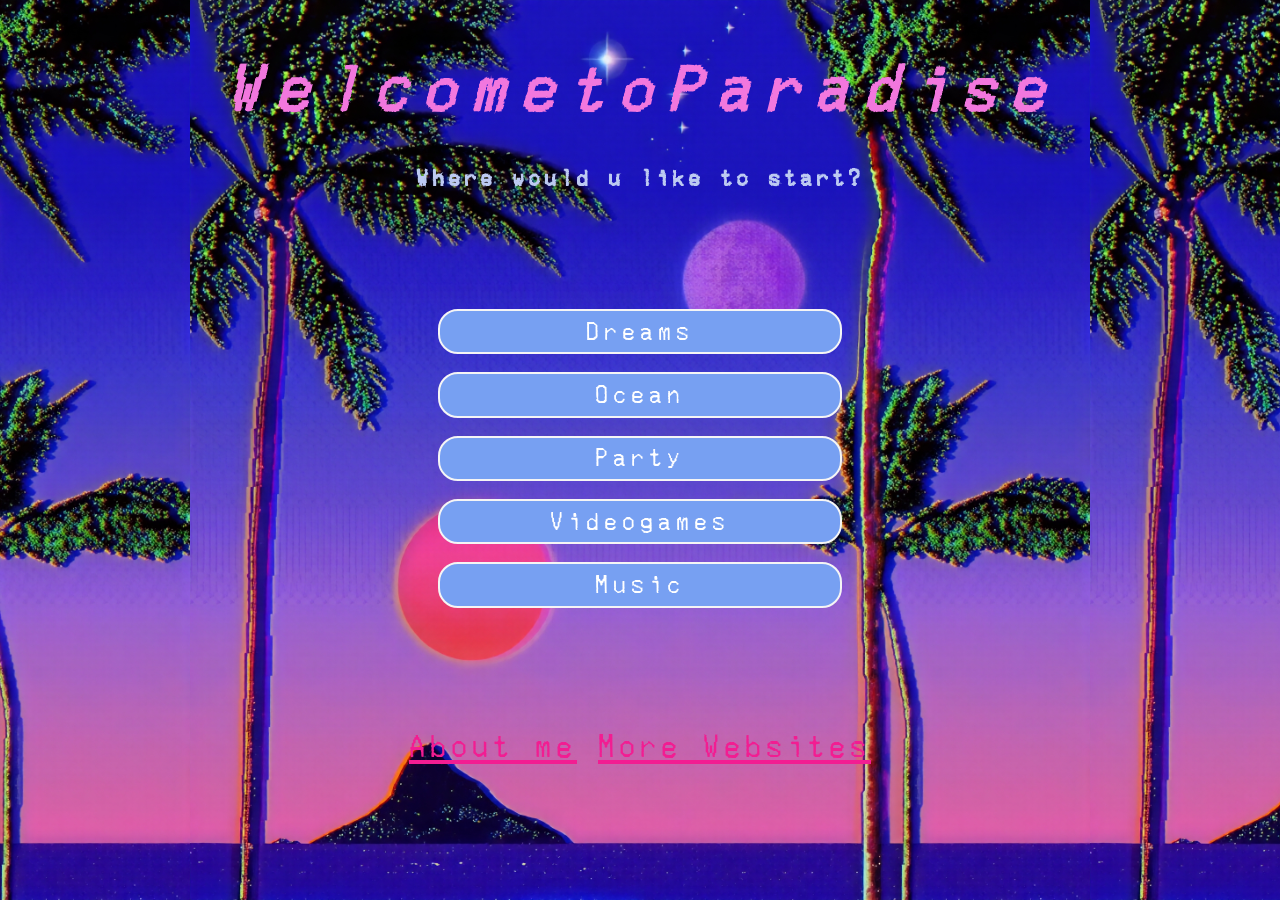
==== index.html @ 2baee25a "Add files via upload" ====
<!DOCTYPE html>
<html lang="pt-br">
<head>
    <meta charset="UTF-8">
    <meta name="viewport" content="width=device-width, initial-scale=1.0">
    <title>Paradise.exe</title>
    <link rel="stylesheet" href="paradise.css">
    <link rel="shortcut icon" href="imgs/palm2.ico" type="image/x-icon">
</head>
<body>
        <header> 

            <h1>
    <span>W</span><span>e</span><span>l</span><span>c</span><span>o</span><span>m</span><span>e</span>
    <span>t</span><span>o</span>
    <span>P</span><span>a</span><span>r</span><span>a</span><span>d</span><span>i</span><span>s</span><span>e</span>
</h1>
                <h2>Where would u like to start?</h2>
        </header>

            <main>

                    <a class="botoes" href="#">Dreams</a>
                    <a class="botoes" href="#">Ocean</a>
                    <a class="botoes" href="#">Party</a>
                    <a class="botoes" href="#">Videogames</a>
                    <a class="botoes" href="#">Music</a>

            </main>

        <footer>

                <a href="#">About me</a>
                <a href="#">More Websites</a>

        </footer>

        <audio src="audio/MACINTOSH PLUS - リサフランク420 _ 現代のコンピュー (reupload) - ChocolateGinger (youtube).mp3" autoplay></audio>
</body>
</html>
---- paradise.css ----
@font-face {
    font-family: vaporbig;
    src: url(fonts/Merchant\ Copy\ Doublesize.ttf);
}

@font-face {
    font-family: vapor;
    src: url(fonts/Merchant\ Copy.ttf);
}

html {
    cursor: url(cursor/Normal\ Select.cur), pointer;
}

body {
        background-image: url(imgs/Paradise-up.jpg);
        background-repeat: repeat;
        background-size: contain;
        background-position: center;
        background-attachment: fixed;
    margin: 1% 20% 1% 20%;
    text-align: center;
    letter-spacing: 5px;
    font-family: vapor;
    color: #BDCAF2;
}

h1 {
    color: #F277DE;
    font-family: vaporbig;
    font-size: 5vh;
    display: flex;
    justify-content: center;
    gap: 5px;
    font-style: italic;
    letter-spacing: 12px;
    padding-bottom: 2%;
}

h1 span {
    display: inline-block;
    animation: onda 2s ease-in-out infinite;
}

h1 span:nth-child(2) {
    animation-delay: 0.1s;
}

h1 span:nth-child(3) {
    animation-delay: 0.2s;
}

h1 span:nth-child(4) {
    animation-delay: 0.3s;
}

h1 span:nth-child(5) {
    animation-delay: 0.4s;
}

h1 span:nth-child(6) {
    animation-delay: 0.5s;
}

h1 span:nth-child(7) {
    animation-delay: 0.6s;
}

h1 span:nth-child(8) {
    animation-delay: 0.7s;
}

h1 span:nth-child(9) {
    animation-delay: 0.8s;
}

h1 span:nth-child(10) {
    animation-delay: 0.9s;
}

h1 span:nth-child(11) {
    animation-delay: 1s;
}

h1 span:nth-child(12) {
    animation-delay: 1.1s;
}

h1 span:nth-child(13) {
    animation-delay: 1.2s;
}

h1 span:nth-child(14) {
    animation-delay: 1.3s;
}

h1 span:nth-child(15) {
    animation-delay: 1.4s;
}

h1 span:nth-child(16) {
    animation-delay: 1.5s;
}

h1 span:nth-child(17) {
    animation-delay: 1.6s;
}

@keyframes onda {
    0%, 100% {
        transform: translateY(0);
    }

    50% {
        transform: translateY(-15px);
    }
}

h2 {
    font-size: 3.5vh;
}

header {
    padding-top: 2.5%;
}

main {
    padding: 12% 0% 1% 0%;
    display: flex;
    flex-direction: column;
    align-items: center;
    gap: 2vh;
}

.botoes {
    color: white;
    background-color: #77A0F2;
    font-size: 4vh;
    font-family: vapor;
    letter-spacing: 5px;
    border-radius: 20px;
    border: solid whitesmoke 2px;
    text-align: center;
    width: 50%;
    padding: 1%;
    text-decoration: none;
}

.botoes:hover {
    background-color: #5e7fc0;
    cursor: url(cursor/Link\ Select.cur), pointer;
}

.botoes:active {
    background-color: #5e7fc0ee;
    text-decoration: underline;
}

footer {
    padding-top: 15%;
    font-size: 5vh;
}

a {
    color: #F21D92;
    cursor: pointer;
}

a:hover {
    color: #BDCAF2;
    cursor: url(cursor/Link\ Select.cur), pointer;
}
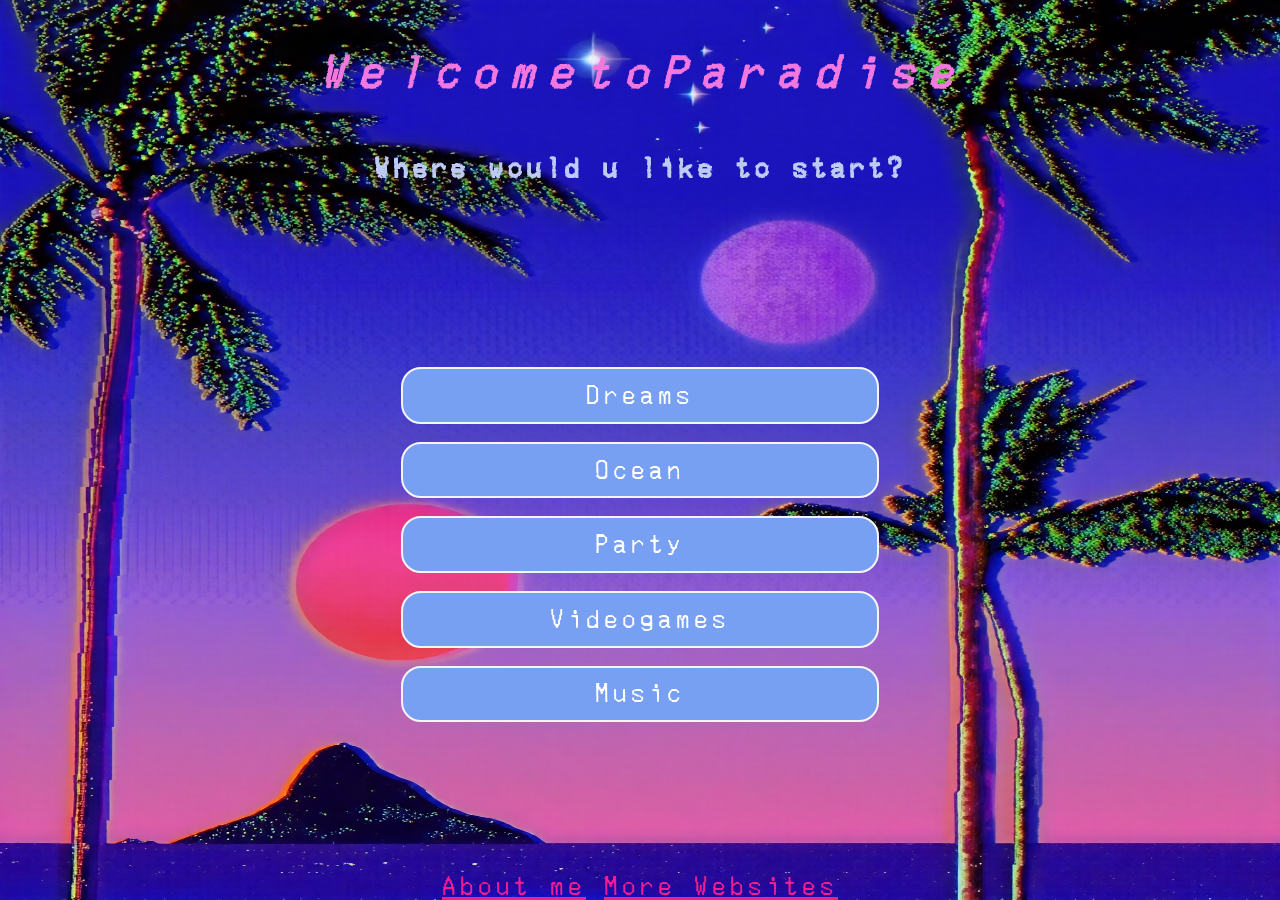
==== commit f54c08bb: "correção" ====
--- a/index.html
+++ b/index.html
@@ -1,5 +1,5 @@
 <!DOCTYPE html>
-<html lang="pt-br">
+<html lang="en">
 <head>
     <meta charset="UTF-8">
     <meta name="viewport" content="width=device-width, initial-scale=1.0">
@@ -8,10 +8,14 @@
     <link rel="shortcut icon" href="imgs/palm2.ico" type="image/x-icon">
 </head>
 <body>
+
+        <!-- W.I.P -->
+
         <header> 
 
             <h1>
     <span>W</span><span>e</span><span>l</span><span>c</span><span>o</span><span>m</span><span>e</span>
+    
     <span>t</span><span>o</span>
     <span>P</span><span>a</span><span>r</span><span>a</span><span>d</span><span>i</span><span>s</span><span>e</span>
 </h1>
@@ -20,7 +24,7 @@
 
             <main>
 
-                    <a class="botoes" href="#">Dreams</a>
+                    <a class="botoes" href="/dreamcore/index.html">Dreams</a>
                     <a class="botoes" href="#">Ocean</a>
                     <a class="botoes" href="#">Party</a>
                     <a class="botoes" href="#">Videogames</a>
--- a/paradise.css
+++ b/paradise.css
@@ -8,32 +8,50 @@
     src: url(fonts/Merchant\ Copy.ttf);
 }
 
+@media (max-width: 600px) {
+    main {
+        flex: none;
+        padding: 3vh 0 1vh;
+    }
+
+    footer {
+        margin-top: auto;
+        padding-bottom: 1vh;
+    }
+}
+
 html {
     cursor: url(cursor/Normal\ Select.cur), pointer;
 }
 
 body {
+    min-height: 100vh;
+    margin: 0%;
+
         background-image: url(imgs/Paradise-up.jpg);
-        background-repeat: repeat;
-        background-size: contain;
+        background-repeat: no-repeat;
+        background-size: 100% 100%;
         background-position: center;
         background-attachment: fixed;
-    margin: 1% 20% 1% 20%;
+
     text-align: center;
     letter-spacing: 5px;
     font-family: vapor;
     color: #BDCAF2;
+
+    display: flex;
+    flex-direction: column;
 }
 
 h1 {
     color: #F277DE;
     font-family: vaporbig;
-    font-size: 5vh;
+    font-size: clamp(0.1rem, 2.5vw, 5rem);
     display: flex;
     justify-content: center;
     gap: 5px;
     font-style: italic;
-    letter-spacing: 12px;
+    letter-spacing: 10px;
     padding-bottom: 2%;
 }
 
@@ -117,7 +135,7 @@
 }
 
 h2 {
-    font-size: 3.5vh;
+    font-size: clamp(1.25rem, 4vw, 2.5rem); 
 }
 
 header {
@@ -125,23 +143,25 @@
 }
 
 main {
-    padding: 12% 0% 1% 0%;
     display: flex;
     flex-direction: column;
+    justify-content: center;
     align-items: center;
-    gap: 2vh;
+    gap: clamp(0.5rem, 2vh, 1.5rem);
+
+    flex: 1;
 }
 
 .botoes {
     color: white;
     background-color: #77A0F2;
-    font-size: 4vh;
+    font-size: clamp(1.35rem, 3.75vw, 2.35rem); 
     font-family: vapor;
     letter-spacing: 5px;
     border-radius: 20px;
     border: solid whitesmoke 2px;
     text-align: center;
-    width: 50%;
+    width: 35%;
     padding: 1%;
     text-decoration: none;
 }
@@ -157,8 +177,9 @@
 }
 
 footer {
-    padding-top: 15%;
-    font-size: 5vh;
+    margin-top: 0;
+    font-size: clamp(1.35rem, 3.75vw, 2.35rem); 
+
 }
 
 a {
